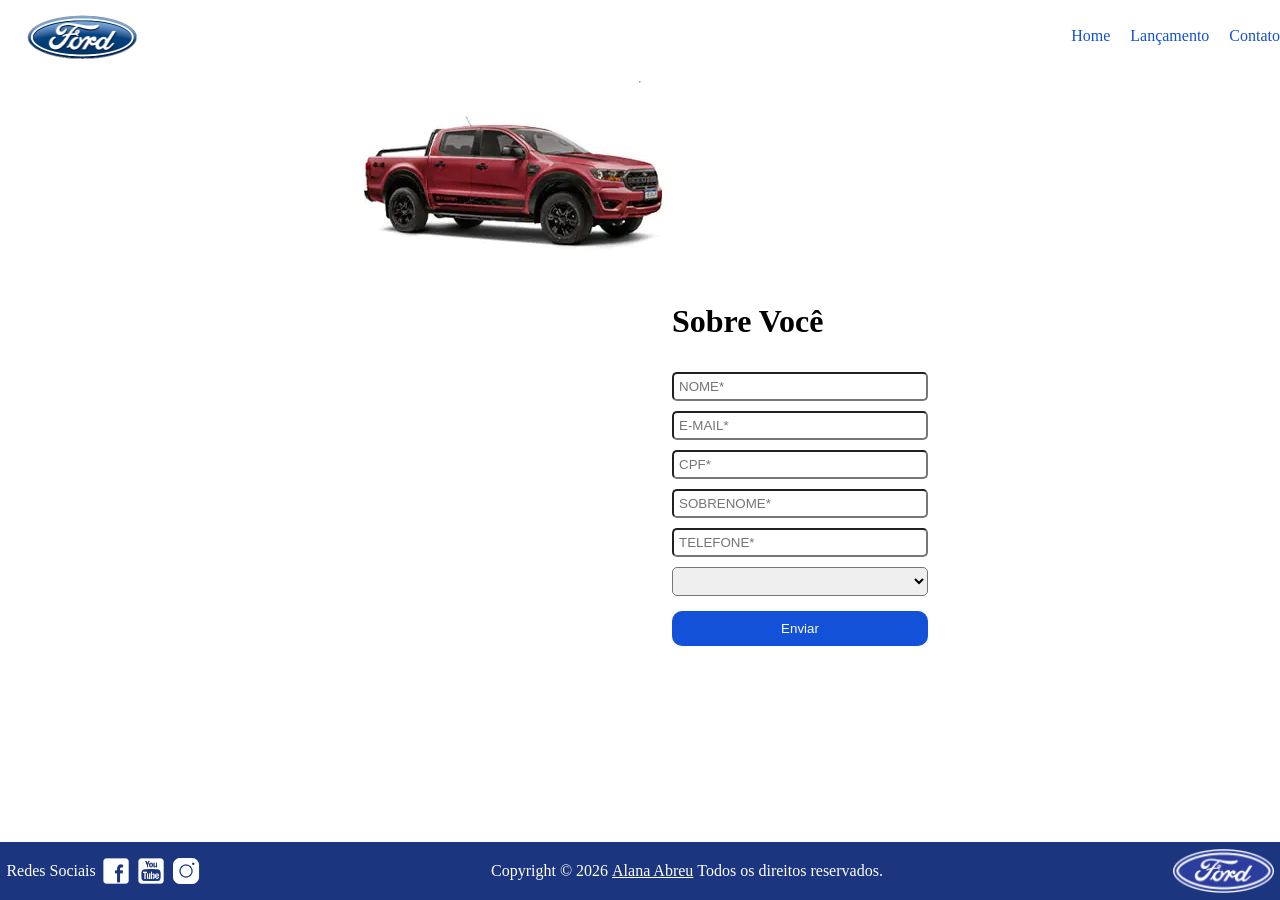
==== contato.html @ 456a5c83 "primeiro commit" ====
<!DOCTYPE html>
<html lang="pt-br">
<head>
    <meta charset="UTF-8">
    <meta name="viewport" content="width=device-width, initial-scale=1.0">
    <title>Contato</title>
    <link rel="stylesheet" href="css/style.css">
</head>
<body>
   <header>
        <div class="logo-header">
            <img id="logo-ford" src="img/logo-ford-256.png" alt="logo-ford">
        </div>
        <div id="menu">
            <a href="index.html">
                <nav>Home</nav>
            </a>
            <a href="lancamento.html">
                <nav>Lançamento</nav>
            </a>
            <a href="contato.html">
                <nav>Contato</nav>
            </a>
        </div>
        
    </header>

    <hr>

    <main id="main-contato">
        <div>
            <img src="img/storm.jpg" alt="">
        </div>

        <div id="div-form">
            <form action="">
                <h1>Sobre Você</h1>
                <input placeholder="NOME*" type="text" name="" id="">
                <input placeholder="E-MAIL*" type="email" name="" id="">
                <input placeholder="CPF*" type="text" name="" id="">
                <input placeholder="SOBRENOME*" type="text" name="" id="">
                <input placeholder="TELEFONE*" type="tel" name="" id="">
                <select name="" id=""></select>
                <button >Enviar</button>
            </form>
        </div>
    </main>
       

     <footer>
        <div id="redes-sociais">
            <span>Redes Sociais</span>
            <img class="redes-sociais" src="img/facebook-50.png" alt="logo-facebook">
            <img class="redes-sociais" src="img/youtube-squared-50.png" alt="logo-youtube">
            <img class="redes-sociais" src="img/instagram-logo-50.png" alt="logo-instagram">
        </div>

        <span>Copyright © 2026 <a href="https://github.com/N1nh4">Alana Abreu</a> Todos os direitos reservados.</span>

        <img src="img/ford-96.png" alt="">
    </footer>
</body>
</html>
---- css/style.css ----
body {
    margin: 0;
	padding: 0;
	border: 0;
	font-size: 100%;
	font: inherit;
	vertical-align: baseline;
    height: 100vh;
    display: flex;
    flex-direction: column;
}


header {
    display: flex;
    justify-content: space-between  ;
    align-items: center;
    padding-left: 2%;
    padding-top: 1%;
    padding-bottom: 1%;
}

header > div > a {
    text-decoration: none;
    color: #1351d8;
}

.logo-header {
    display: flex;
    justify-content: start;
    align-items: start;
    width: 9%;
    height: 100%;
   
}

#logo-ford {
    width: 100%;
    height: 100%;

}

#menu {
    display: flex;
    justify-content: center;
    align-items: center;
    gap: 20px;
    color: #1351d8;
   
}

main {
    display: flex;
    flex: 1;
}

main > a {
    display: flex;
    justify-content: center;
    align-items: center;
    height: 95%;
    width: 95%;
}

main > a > img {
    display: flex;
    justify-content: center;
    align-items: center;
    height: 100%;
    width: 100%;
}

main > p {
    display: flex;
    justify-content: center;
    align-items: center;
    gap: 5px;
}

#main-home {
    display: flex;
    flex-direction: column;
    justify-content: center;
    align-items: center;
    
}

#ranger {
    display: flex;
    justify-content: center;
    width: 80%;
    height: 80%;
}

footer {
    display: flex;
    background-color: #1b357e;
    color: white;
    justify-content: space-between;
    padding: 0.5%;
    height: 5%;
    
    
  
}

footer > span {
    display: flex;
    justify-content: center;
    align-items: center;
}

footer > span > a {
    color: white;
    padding: 0px 4px;
}

#redes-sociais {
    display: flex;
    justify-content: center;
    align-items: center;
    gap: 5px;
}

.redes-sociais {
    width: 30px;
    height: 30px;
}

/* Contato */

#main-contato {
    display: flex;
    justify-content: center;

}

#div-form{
    display: flex;
    justify-content: center;
    align-items: center;
    gap: 10%;
}

form {
    display: flex;
    gap: 10px;
    width: 20vw;
}

input {
    border-radius: 5px;
    padding: 5px;
}

select {
    border-radius: 5px;
    padding: 5px;
}

form {
    display: flex;
    flex-direction: column;
    
}

button {
    background-color: #1351d8;
    color: white;
    cursor: pointer;
    padding: 10px 2px;
    border: none;
    border-radius: 10px;
    margin: 5px 0px;
}
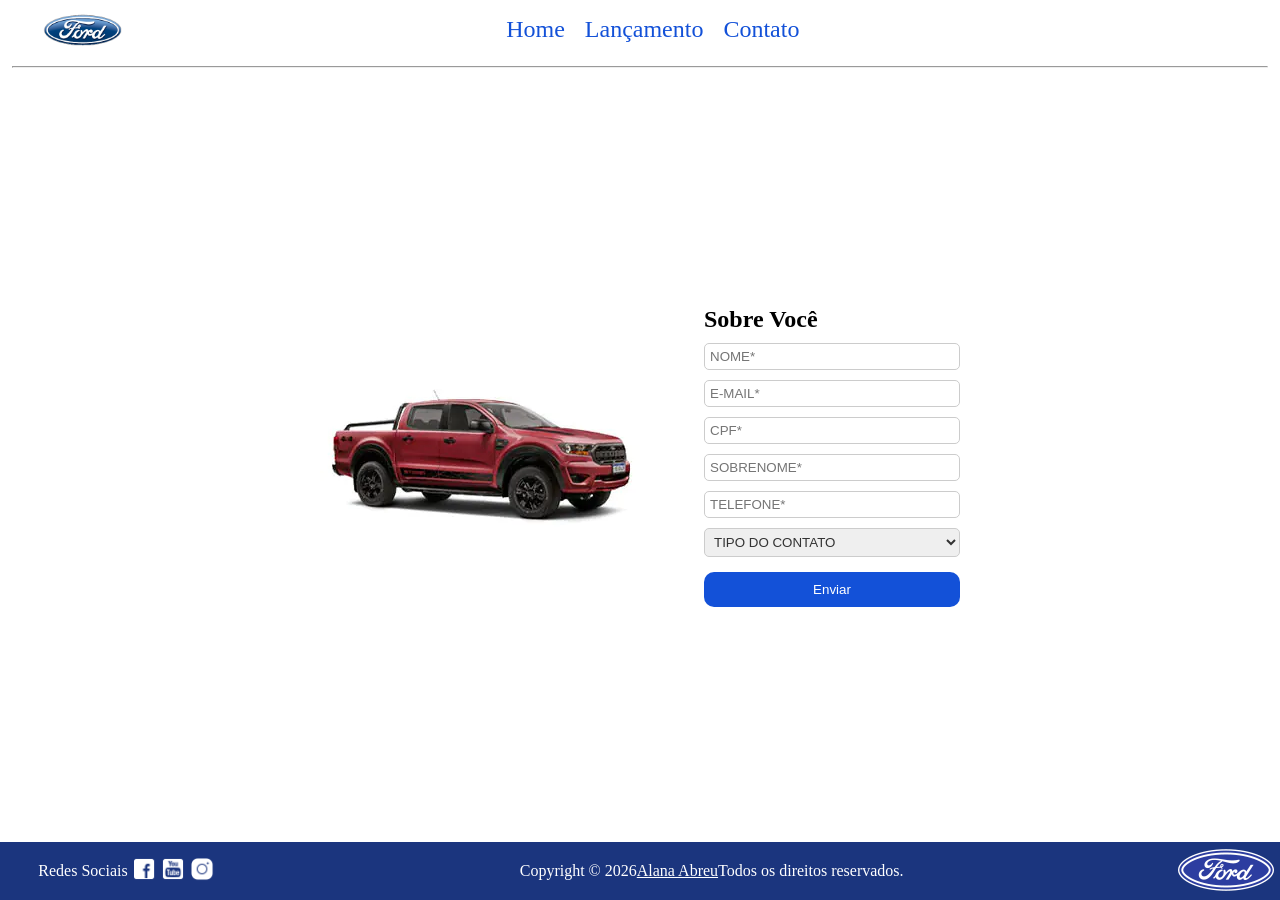
==== commit f51b0dcb: "falta responsividade" ====
--- a/contato.html
+++ b/contato.html
@@ -1,63 +1,104 @@
-<!DOCTYPE html>
+<!doctype html>
 <html lang="pt-br">
-<head>
-    <meta charset="UTF-8">
-    <meta name="viewport" content="width=device-width, initial-scale=1.0">
+  <head>
+    <meta charset="UTF-8" />
+    <meta name="viewport" content="width=device-width, initial-scale=1.0" />
     <title>Contato</title>
-    <link rel="stylesheet" href="css/style.css">
-</head>
-<body>
-   <header>
-        <div class="logo-header">
-            <img id="logo-ford" src="img/logo-ford-256.png" alt="logo-ford">
-        </div>
-        <div id="menu">
-            <a href="index.html">
-                <nav>Home</nav>
-            </a>
-            <a href="lancamento.html">
-                <nav>Lançamento</nav>
-            </a>
-            <a href="contato.html">
-                <nav>Contato</nav>
-            </a>
-        </div>
-        
+    <link rel="stylesheet" href="css/contato.css" />
+  </head>
+  <body>
+    <!-- Cabeçalho -->
+    <header>
+      <div class="div-logo-header">
+        <img
+          class="img-logo-ford"
+          src="img/logo-ford-256.png"
+          alt="logo-ford"
+        />
+      </div>
+      <div class="itens-nav">
+        <a href="index.html">
+          <nav>Home</nav>
+        </a>
+        <a href="lancamento.html">
+          <nav>Lançamento</nav>
+        </a>
+        <a href="contato.html">
+          <nav>Contato</nav>
+        </a>
+      </div>
+      <div class="centralizar"></div>
     </header>
 
-    <hr>
+    <hr />
 
-    <main id="main-contato">
-        <div>
-            <img src="img/storm.jpg" alt="">
-        </div>
+    <main>
+      <div class="div-img-carro">
+        <img src="img/storm.jpg" alt="" class="img-carro" />
+      </div>
 
-        <div id="div-form">
-            <form action="">
-                <h1>Sobre Você</h1>
-                <input placeholder="NOME*" type="text" name="" id="">
-                <input placeholder="E-MAIL*" type="email" name="" id="">
-                <input placeholder="CPF*" type="text" name="" id="">
-                <input placeholder="SOBRENOME*" type="text" name="" id="">
-                <input placeholder="TELEFONE*" type="tel" name="" id="">
-                <select name="" id=""></select>
-                <button >Enviar</button>
-            </form>
-        </div>
+      <div id="div-form">
+        <form action="">
+          <h1>Sobre Você</h1>
+          <input placeholder="NOME*" type="text" name="" id="" />
+          <input placeholder="E-MAIL*" type="email" name="" id="" />
+          <input placeholder="CPF*" type="text" name="" id="" />
+          <input placeholder="SOBRENOME*" type="text" name="" id="" />
+          <input placeholder="TELEFONE*" type="tel" name="" id="" />
+          <select placeholder="sdfsd" name="" id="">
+            <option value="" disabled selected>TIPO DO CONTATO</option>
+            <option value="">Elogio</option>
+            <option value="">Reclamação</option>
+            <option value="">Solicitação</option>
+          </select>
+          <button>Enviar</button>
+        </form>
+      </div>
     </main>
-       
 
-     <footer>
-        <div id="redes-sociais">
-            <span>Redes Sociais</span>
-            <img class="redes-sociais" src="img/facebook-50.png" alt="logo-facebook">
-            <img class="redes-sociais" src="img/youtube-squared-50.png" alt="logo-youtube">
-            <img class="redes-sociais" src="img/instagram-logo-50.png" alt="logo-instagram">
-        </div>
+    <!-- Rodapé -->
+    <footer>
+      <div id="div-redes-sociais">
+        <span>Redes Sociais</span>
 
-        <span>Copyright © 2026 <a href="https://github.com/N1nh4">Alana Abreu</a> Todos os direitos reservados.</span>
+        <a
+          target="_blank"
+          href="https://www.facebook.com/FordBrasil/?locale=pt_BR"
+          class="a-redes-sociais"
+          ><img
+            class="redes-sociais"
+            src="img/facebook-50.png"
+            alt="logo-facebook"
+        /></a>
+        <a
+          target="_blank"
+          href="https://www.youtube.com/user/FordBrasil"
+          class="a-redes-sociais"
+          ><img
+            class="redes-sociais"
+            src="img/youtube-squared-50.png"
+            alt="logo-youtube"
+        /></a>
+        <a
+          target="_blank"
+          href="https://www.instagram.com/fordbrasil/?hl=pt-br"
+          class="a-redes-sociais"
+          ><img
+            class="redes-sociais"
+            src="img/instagram-logo-50.png"
+            alt="logo-instagram"
+        /></a>
+      </div>
 
-        <img src="img/ford-96.png" alt="">
+      <span class="copyrigth"
+        >Copyright © 2026
+        <a href="https://github.com/N1nh4" target="_blank">Alana Abreu</a> Todos
+        os direitos reservados.</span
+      >
+
+      <div class="div-img-logo-footer">
+        <img src="img/ford-96.png" alt="" class="img-logo-footer" />
+      </div>
     </footer>
-</body>
-</html>+  </body>
+</html>
--- a/css/contato.css
+++ b/css/contato.css
@@ -0,0 +1,279 @@
+body {
+  margin: 0;
+  padding: 0;
+  border: 0;
+  font-size: 100%;
+  font: inherit;
+  vertical-align: baseline;
+  height: 100vh;
+  display: flex;
+  flex-direction: column;
+}
+
+h1 {
+  margin: 0;
+  font-size: 24px;
+}
+
+header {
+  display: flex;
+  justify-content: space-between;
+  align-items: center;
+  padding-left: 2%;
+  padding-top: 1%;
+  padding-bottom: 1%;
+  font-size: x-large;
+}
+
+header > div > a {
+  text-decoration: none;
+  color: #1351d8;
+}
+
+.div-logo-header {
+  display: flex;
+  justify-content: center;
+  align-items: center;
+  width: 9%;
+  height: 100%;
+}
+
+.img-logo-ford {
+  max-width: 70%;
+  height: auto;
+}
+
+.itens-nav {
+  display: flex;
+  justify-content: center;
+  align-items: center;
+  gap: 20px;
+  color: #1351d8;
+}
+
+.centralizar {
+  display: flex;
+  width: 9%;
+}
+
+hr {
+  width: 98vw;
+}
+
+main {
+  display: flex;
+  flex: 1;
+  justify-content: center;
+  align-items: center;
+  gap: 5%;
+}
+
+main > p {
+  display: flex;
+  justify-content: center;
+  align-items: center;
+  gap: 5px;
+}
+
+footer {
+  display: flex;
+  background-color: #1b357e;
+  color: white;
+  justify-content: space-between;
+  padding: 0.5%;
+  height: 5%;
+}
+
+footer > span {
+  display: flex;
+  justify-content: center;
+  align-items: center;
+}
+
+footer > span > a {
+  color: white;
+}
+
+#div-redes-sociais {
+  display: flex;
+  justify-content: center;
+  align-items: center;
+  gap: 2%;
+}
+
+.a-redes-sociais {
+  max-width: 10%;
+  height: auto;
+}
+
+.redes-sociais {
+  width: 100%;
+  height: auto;
+}
+
+form {
+  display: flex;
+  gap: 10px;
+  width: 20vw;
+  flex-direction: column;
+}
+
+input {
+  padding: 5px;
+  border-radius: 5px;
+  border: 1px solid #ccc;
+}
+
+input:focus {
+  outline: none;
+  border: 1px solid #1351d8;
+  border-radius: 5px;
+}
+
+select {
+  border-radius: 5px;
+  border: 1px solid #ccc;
+  padding: 5px;
+  color: #333;
+}
+
+select:focus {
+  outline: none;
+  border: 1px solid #1351d8;
+  border-radius: 5px;
+}
+
+button {
+  background-color: #1351d8;
+  color: white;
+  cursor: pointer;
+  padding: 10px 10px;
+  border: none;
+  border-radius: 10px;
+  margin: 5px 0px;
+}
+
+button:hover {
+  background-color: #1b357e;
+}
+
+@media (max-width: 768px) {
+  main {
+    display: flex;
+    flex-direction: column;
+    flex: 1;
+    justify-content: center;
+    align-items: center;
+    gap: 5%;
+  }
+
+  .div-img-carro {
+    width: 45vw;
+    height: 30%;
+  }
+
+  .img-carro {
+    width: 100%;
+    height: auto;
+  }
+
+  form {
+    display: flex;
+    gap: 10px;
+    width: 50vw;
+    flex-direction: column;
+  }
+
+  input {
+    padding: 5px;
+    border-radius: 5px;
+    border: 1px solid #ccc;
+  }
+
+  input:focus {
+    outline: none;
+    border: 1px solid #1351d8;
+    border-radius: 5px;
+  }
+
+  select {
+    border-radius: 5px;
+    border: 1px solid #ccc;
+    padding: 5px;
+    color: #333;
+  }
+
+  select:focus {
+    outline: none;
+    border: 1px solid #1351d8;
+    border-radius: 5px;
+  }
+
+  button {
+    background-color: #1351d8;
+    color: white;
+    cursor: pointer;
+    padding: 10px 10px;
+    border: none;
+    border-radius: 10px;
+    margin: 5px 0px;
+  }
+
+  button:hover {
+    background-color: #1b357e;
+  }
+
+  footer {
+    display: flex;
+    flex-direction: column;
+    background-color: #1b357e;
+    color: white;
+    justify-content: space-between;
+    padding: 2%;
+    height: 15%;
+  }
+
+  footer > span {
+    display: flex;
+    justify-content: center;
+    align-items: center;
+  }
+
+  footer > span > a {
+    color: white;
+  }
+
+  #div-redes-sociais {
+    display: flex;
+    justify-content: center;
+    align-items: center;
+    gap: 2%;
+  }
+
+  .a-redes-sociais {
+    max-width: 5%;
+    height: auto;
+  }
+
+  .redes-sociais {
+    width: 100%;
+    height: auto;
+  }
+
+  .copyrigth {
+    display: flex;
+    justify-content: center;
+    align-itens: center;
+  }
+
+  .div-img-logo-footer {
+    display: flex;
+    justify-content: center;
+    align-itens: center;
+  }
+
+  .img-logo-footer {
+    width: 10%;
+    height: auto;
+  }
+}
